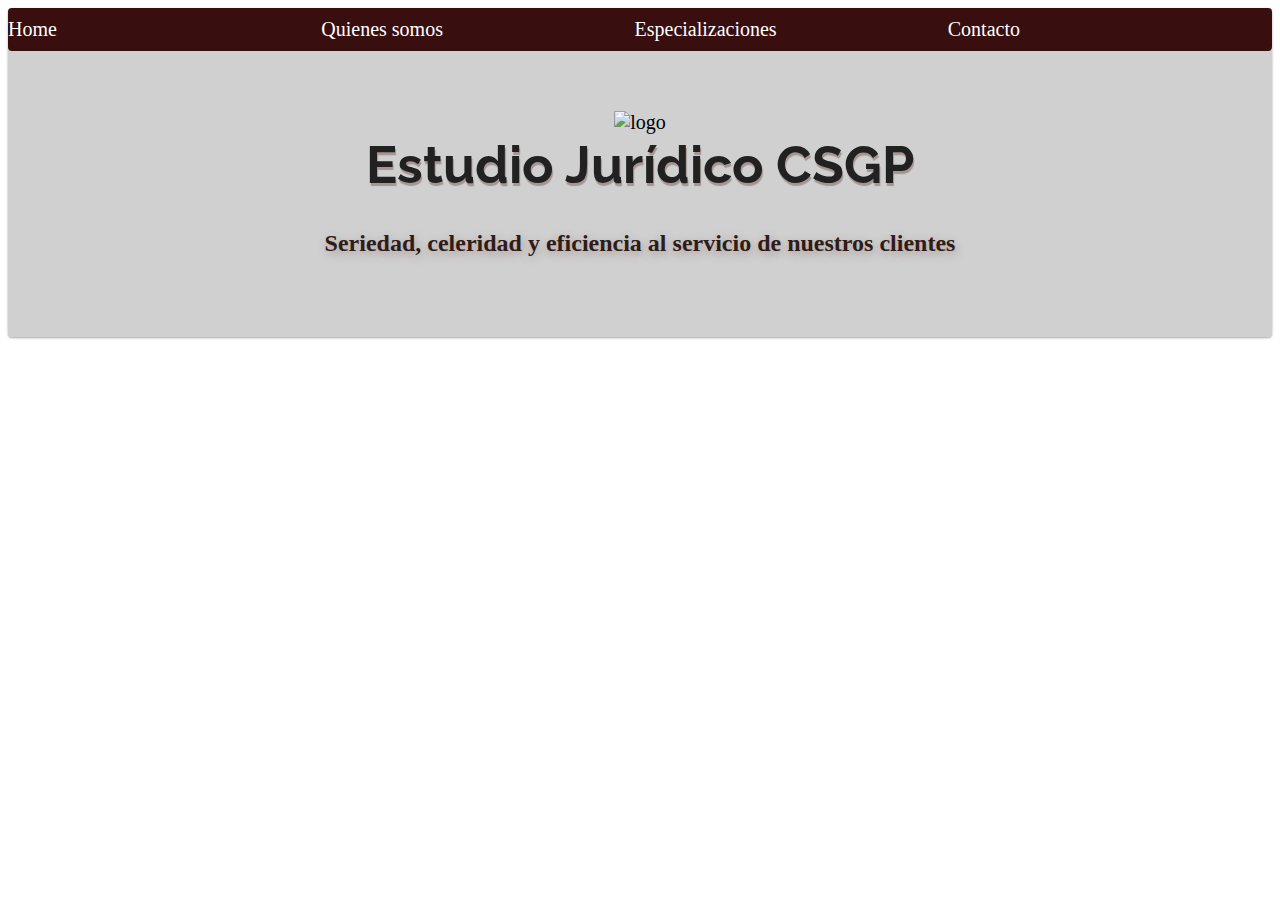
==== estudioCSGP/index.html @ d2eae757 "dejo lindo el home" ====
<!DOCTYPE html>

<html>

	<head>
		<meta charset = "utf-8">
		<title> Estudio CSGP Abogados </title>
		<link rel="stylesheet" href="./css/estilos.css">
		<!-- descarga el paquete para ubicar las cosas -->
		<link rel="stylesheet" href="https://cdnjs.cloudflare.com/ajax/libs/flexboxgrid/6.3.1/flexboxgrid.min.css"> 
		<!-- descarga el paquete para el tipo de letra -->
		<link rel="preconnect" href="https://fonts.gstatic.com">
		<link href="https://fonts.googleapis.com/css2?family=Raleway:wght@200&display=swap" rel="stylesheet">
		<!-- descarga la biblioteca de animaciones -->
		<link rel="stylesheet" href="https://cdnjs.cloudflare.com/ajax/libs/animate.css/3.5.2/animate.min.css"> 
	</head>

	<body>
		<!-- con esos xs centra vertical y horizontalmente -->
		<div class="imagen-de-fondo row main-container middle-xs center-xs">
			<!-- md: pantallas medianas y grandes - sm: medianas like tablets - xs: celulares - lg largas -->			
			<div class="col-md-8 col-sm-10 col-xs-11 col-lg-7">
				<div class="box">
					<div class="card animated slideInUp">
						<header class="main-header">
							<nav class="main-nav">
								<!-- links de html o google -->
								<a href = "index.html" class="nav-link"> Home </a> 
								<a href = "quienes_somos.html" class="nav-link"> Quienes somos </a> 
								<a href = "Especializaciones.html" class="nav-link"> Especializaciones </a>
								<a href = "contacto.html" class="nav-link"> Contacto </a>
							</nav>
						</header>

						<article class="body animated slideInDown">
							<header class="text-center">
								<!-- o bien ./imagenes/logo.png-->
								<img src="/estudioCSGP/imagenes/logo.png" height="100" alt="logo">
								<h1 class="letra-raleway titulo-home texto-3d"> Estudio Jurídico CSGP </h1>
								<h2 class="subtitulo-home">Seriedad, celeridad y eficiencia al servicio de nuestros clientes</h2>
							</header>
						</article>	
					</div>
								
				</div>
			</div>
		</div>

	</body>

</html>
---- estudioCSGP/css/estilos.css ----
body{
	font-size: 20px;
}

.letra-raleway{
	font-family: 'Raleway', sans-serif;
}

.title{
	margin-top: 0;
	font-size: 2.5em;
}

.main-header{
	background-color: #390E0E;
	padding:-left:15px;
	padding-right: 15px; 
	padding-top: 10px; 
	padding-bottom: 10px;
	border-radius: 4px;
}

.nav-link{
	color:white; 
	margin-right: -4px;
	/*saco el subrayado*/
	text-decoration: none;
	/*porcentaje que ocupa en la pantalla*/
	width: 25%; 
	display: inline-block;
}

.text-center{
	text-align: center;
}

.red-text{
	color: #E74C3C;
}

.main-container{
	min-height: 100vh;
}

/*Solo las imagenes dentro de la etiqueta product - NO es buena practica*/
.product img{ 
	width: 150px;
}

.product h3{
	font-size: 1.7em;
	margin-top: 5px;
	margin-bottom: 5px;
}

.card{
	border-radius: 4px;
	background:rgba(138,138,138,0.4);
/*	background-color: transparent;*/
	/*distancia en x, en y, desenfoque, color*/
	box-shadow: 0 1px 3px rgba(0,0,0,0.12), 0 1px 2px rgba(0,0,0,0.24);
}

.body{
	/*controla los espacios*/
	/* notacion equivalente a padding-top y bottom 60 y left right 15*/
	padding: 60px 15px;
}

.texto-3d{
	text-shadow: 1px 3px 0px #6b251d, 1px 13px 5px rgb(171,168,168);
}

.delay-1{
	animation-delay: 0.1s;
	/*pone las ultimas imagenes por detras*/
	position: relative;
	z-index: 5;
}

.delay-2{
	animation-delay: 0.2s;	
	position: relative;
	z-index: 4;
}

.delay-3{
	animation-delay: 0.3s;		
	position: relative;
	z-index: 3;
}

.delay-4{
	animation-delay: 0.4s;
	position: relative;
	z-index: 2;	
}

.delay-5{
	animation-delay: 0.5s;
	position: relative;
	z-index: 1;
}

.imagen-de-fondo{
	background-image: url("/EstudioCSGP/imagenes/imagen_contacto.jpg");
	background-size: cover;
}

.titulo-home{
	margin-top: 0;
	font-size: 2.6em;
	color: #212121;
	text-shadow: 1px 3px 1px #A59592;
}

.subtitulo-home{
	margin-top: 0;
	font-size: 1.2em;
	color: #2F1B17;
	text-shadow: 1px 3px 10px #A59592;
}
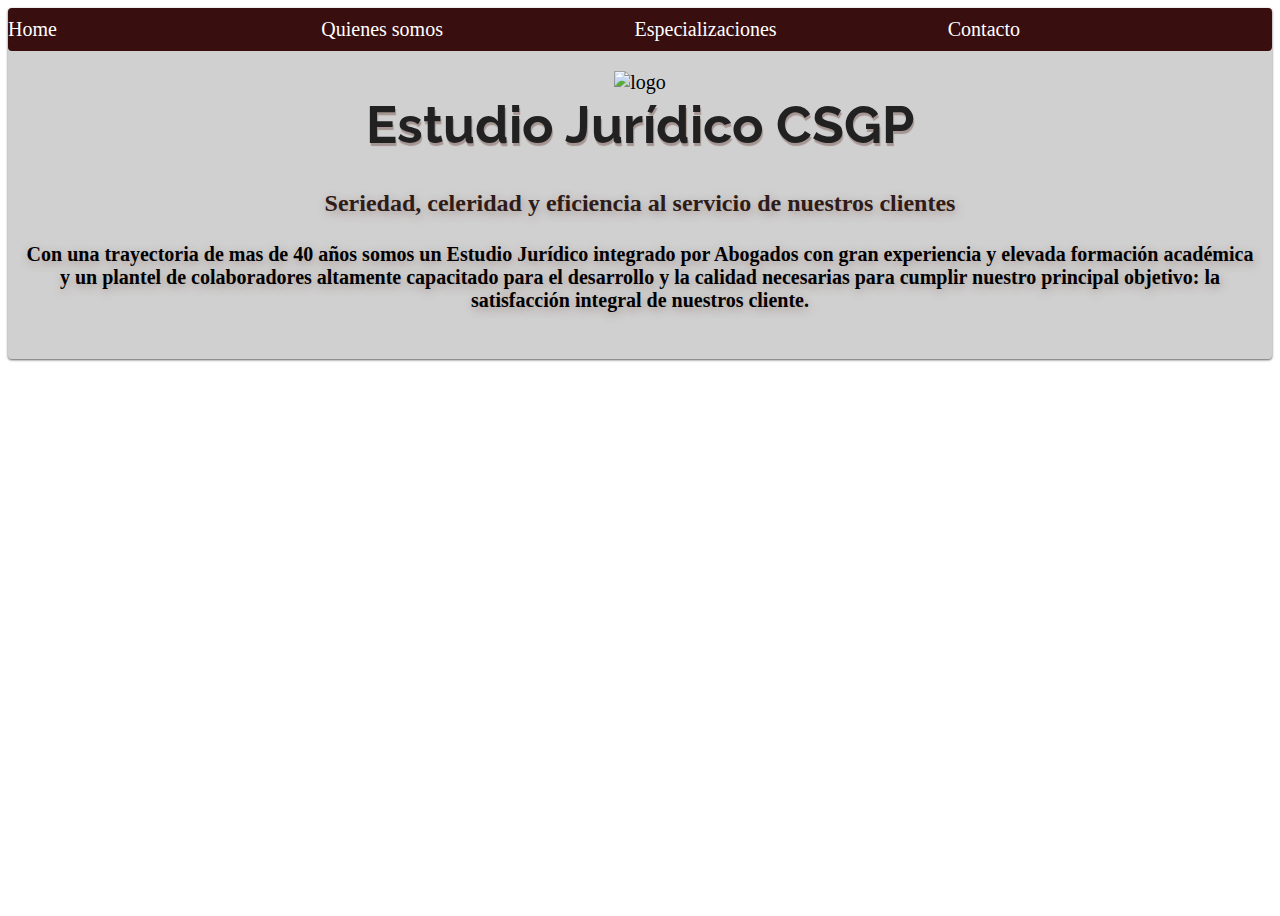
==== commit 76ec8ef3: "cierro idea" ====
--- a/estudioCSGP/index.html
+++ b/estudioCSGP/index.html
@@ -36,8 +36,9 @@
 							<header class="text-center">
 								<!-- o bien ./imagenes/logo.png-->
 								<img src="/estudioCSGP/imagenes/logo.png" height="100" alt="logo">
-								<h1 class="letra-raleway titulo-home texto-3d"> Estudio Jurídico CSGP </h1>
-								<h2 class="subtitulo-home">Seriedad, celeridad y eficiencia al servicio de nuestros clientes</h2>
+								<h1 class="letra-raleway titulo-home"> Estudio Jurídico CSGP </h1>
+								<h2 class="subtitulo-home">Seriedad, celeridad y eficiencia al servicio de nuestros clientes</h2>		
+								<h4 class="animated slideInDown" style="text-shadow: 1px 3px 10px #A59592;">Con una trayectoria de mas de 40 años somos un Estudio Jurídico integrado por Abogados con gran experiencia y elevada formación académica y un plantel de colaboradores altamente capacitado para el desarrollo y la calidad necesarias para cumplir nuestro principal objetivo: la satisfacción integral de nuestros cliente.</h4>	
 							</header>
 						</article>	
 					</div>
--- a/estudioCSGP/css/estilos.css
+++ b/estudioCSGP/css/estilos.css
@@ -58,48 +58,17 @@
 	background:rgba(138,138,138,0.4);
 /*	background-color: transparent;*/
 	/*distancia en x, en y, desenfoque, color*/
-	box-shadow: 0 1px 3px rgba(0,0,0,0.12), 0 1px 2px rgba(0,0,0,0.24);
+	box-shadow: 0 1px 3px rgba(0,0,0,0.32), 0 1px 2px rgba(0,0,0,0.4);
 }
 
 .body{
 	/*controla los espacios*/
 	/* notacion equivalente a padding-top y bottom 60 y left right 15*/
-	padding: 60px 15px;
+	padding: 20px 15px;
 }
 
 .texto-3d{
 	text-shadow: 1px 3px 0px #6b251d, 1px 13px 5px rgb(171,168,168);
-}
-
-.delay-1{
-	animation-delay: 0.1s;
-	/*pone las ultimas imagenes por detras*/
-	position: relative;
-	z-index: 5;
-}
-
-.delay-2{
-	animation-delay: 0.2s;	
-	position: relative;
-	z-index: 4;
-}
-
-.delay-3{
-	animation-delay: 0.3s;		
-	position: relative;
-	z-index: 3;
-}
-
-.delay-4{
-	animation-delay: 0.4s;
-	position: relative;
-	z-index: 2;	
-}
-
-.delay-5{
-	animation-delay: 0.5s;
-	position: relative;
-	z-index: 1;
 }
 
 .imagen-de-fondo{
@@ -119,4 +88,43 @@
 	font-size: 1.2em;
 	color: #2F1B17;
 	text-shadow: 1px 3px 10px #A59592;
+}
+
+.encabezado-auxiliar{
+	margin-top: 0;
+	font-size: 1.5em;
+	color: #212121;
+	text-shadow: 1px 3px 1px #A59592;
+}
+
+.subencabezado-auxiliar{
+	margin-top: 0;
+	font-size: 0.9em;
+	color: #2F1B17;
+	text-shadow: 1px 3px 10px #A59592;
+}
+
+.texto-boton{
+	margin-top: 0;
+	font-size: 2.1em;
+	color: #212121;
+	text-shadow: 1px 3px 1px #A59592;
+}
+
+.fondo-fotos{
+	border-radius: 4px;
+	background:rgba(57,14,14,1);
+  	height: 200px;
+ 	width: 200px;
+}
+
+.fondo-especializacion{
+	border-radius: 4px;
+	background:rgba(57,14,14,1);
+	box-shadow: 0 1px 3px rgba(0,0,0,0.32), 0 1px 2px rgba(0,0,0,0.4);
+}
+
+.texto-imagenes{
+	color:rgba(113,80,80,0.3); 
+	text-shadow: 1px 1px 1px white;
 }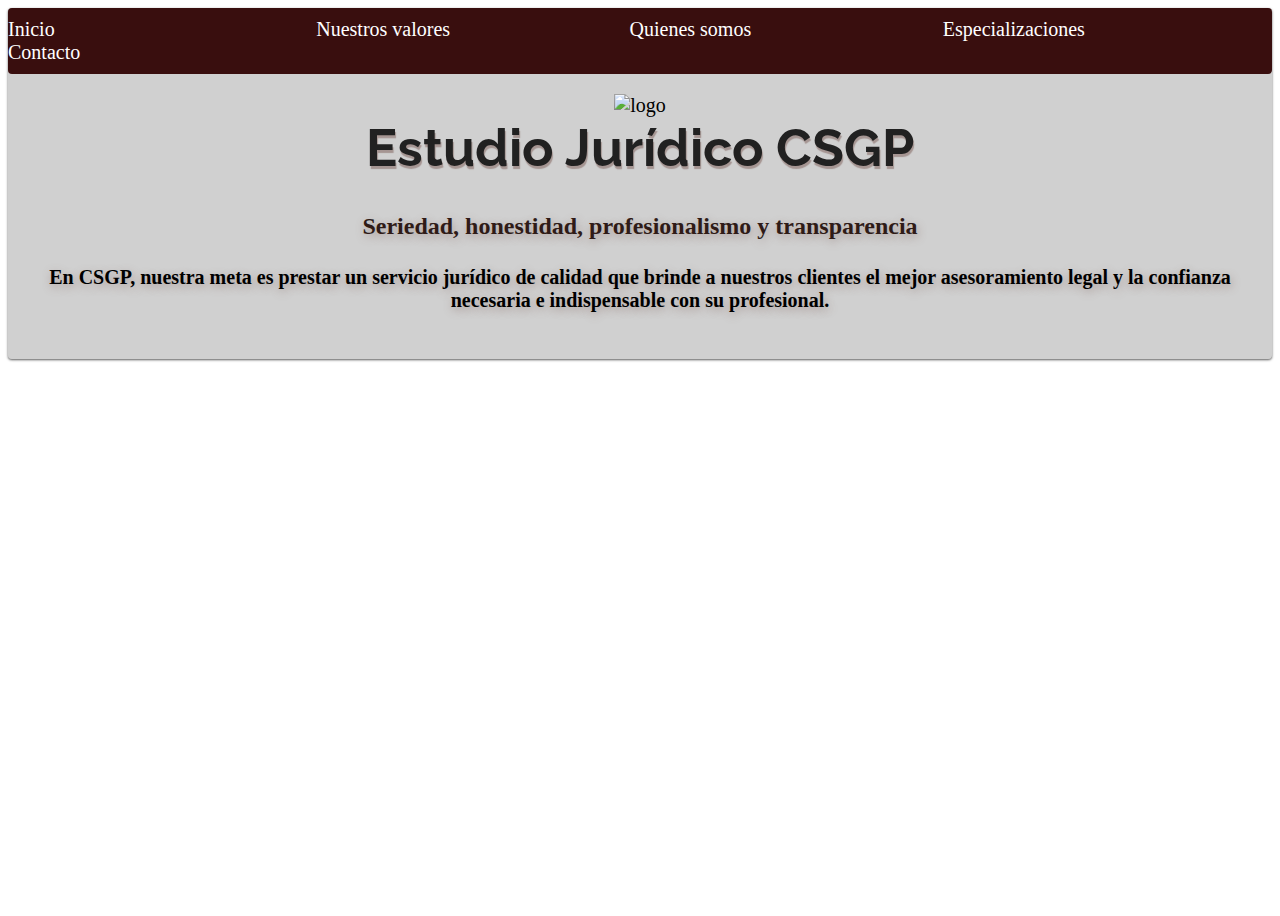
==== commit dec0747e: "update index" ====
--- a/estudioCSGP/index.html
+++ b/estudioCSGP/index.html
@@ -1,7 +1,6 @@
 <!DOCTYPE html>
 
 <html>
-
 	<head>
 		<meta charset = "utf-8">
 		<title> Estudio CSGP Abogados </title>
@@ -13,22 +12,23 @@
 		<link href="https://fonts.googleapis.com/css2?family=Raleway:wght@200&display=swap" rel="stylesheet">
 		<!-- descarga la biblioteca de animaciones -->
 		<link rel="stylesheet" href="https://cdnjs.cloudflare.com/ajax/libs/animate.css/3.5.2/animate.min.css"> 
+		<link rel="preconnect" href="https://fonts.gstatic.com">
+		<link href="https://fonts.googleapis.com/css2?family=Abel&family=Lobster&display=swap" rel="stylesheet">
 	</head>
 
 	<body>
 		<!-- con esos xs centra vertical y horizontalmente -->
-		<div class="imagen-de-fondo row main-container middle-xs center-xs">
-			<!-- md: pantallas medianas y grandes - sm: medianas like tablets - xs: celulares - lg largas -->			
+		<div class="imagen-de-fondo row main-container middle-xs center-xs">	
 			<div class="col-md-8 col-sm-10 col-xs-11 col-lg-7">
 				<div class="box">
 					<div class="card animated slideInUp">
 						<header class="main-header">
 							<nav class="main-nav">
 								<!-- links de html o google -->
-								<a href = "index.html" class="nav-link"> Home </a> 
-								<a href = "quienes_somos.html" class="nav-link"> Quienes somos </a> 
-								<a href = "Especializaciones.html" class="nav-link"> Especializaciones </a>
-								<a href = "contacto.html" class="nav-link"> Contacto </a>
+								<a href = "index.html" class="nav-link">Inicio</a><a href = "nuestros_valores.html" class="nav-link">Nuestros valores</a>
+								<a href = "quienes_somos.html" class="nav-link">Quienes somos</a>
+								<a href = "Especializaciones.html" class="nav-link">Especializaciones</a> 
+								<a href = "contacto.html" class="nav-link">Contacto</a>
 							</nav>
 						</header>
 
@@ -37,18 +37,16 @@
 								<!-- o bien ./imagenes/logo.png-->
 								<img src="/estudioCSGP/imagenes/logo.png" height="100" alt="logo">
 								<h1 class="letra-raleway titulo-home"> Estudio Jurídico CSGP </h1>
-								<h2 class="subtitulo-home">Seriedad, celeridad y eficiencia al servicio de nuestros clientes</h2>		
-								<h4 class="animated slideInDown" style="text-shadow: 1px 3px 10px #A59592;">Con una trayectoria de mas de 40 años somos un Estudio Jurídico integrado por Abogados con gran experiencia y elevada formación académica y un plantel de colaboradores altamente capacitado para el desarrollo y la calidad necesarias para cumplir nuestro principal objetivo: la satisfacción integral de nuestros cliente.</h4>	
+								<h2 class="subtitulo-home">Seriedad, honestidad, profesionalismo y transparencia</h2>		
+								<h4 class="animated slideInDown" style="text-shadow: 1px 3px 10px #A59592;">
+								En CSGP, nuestra meta es prestar un servicio jurídico de calidad que brinde a nuestros clientes el mejor asesoramiento legal y la confianza necesaria e indispensable con su profesional.</h4>	
 							</header>
 						</article>	
-					</div>
-								
+					</div>								
 				</div>
 			</div>
 		</div>
-
 	</body>
-
 </html>
 
 
